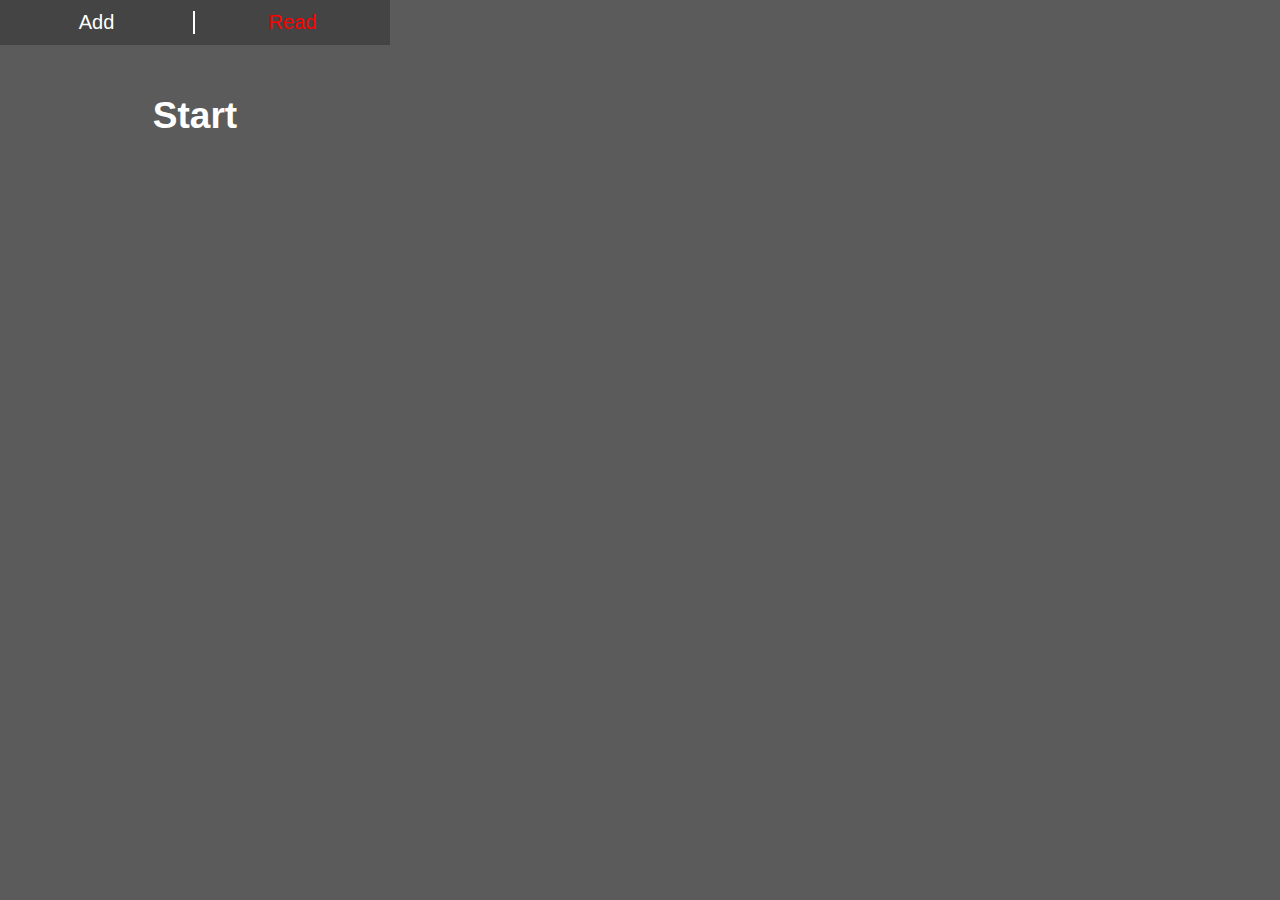
==== index.html @ 916b45db "first commit" ====
<!DOCTYPE html>
<html lang="en">
<head>
    <meta charset="UTF-8">
    <meta http-equiv="X-UA-Compatible" content="IE=edge">
    <meta name="viewport" content="width=device-width, initial-scale=1.0">
    <title>Document</title>
    <link rel="stylesheet" href="style.css">
    <link rel="stylesheet" href="https://cdnjs.cloudflare.com/ajax/libs/font-awesome/6.2.0/css/all.min.css" integrity="sha512-xh6O/CkQoPOWDdYTDqeRdPCVd1SpvCA9XXcUnZS2FmJNp1coAFzvtCN9BmamE+4aHK8yyUHUSCcJHgXloTyT2A==" crossorigin="anonymous" referrerpolicy="no-referrer" />
</head>
<body>
    <nav>
        <a href="./add.html">Add</a>
        <a class="active" href="./index.html">Read</a>
    </nav>

    <h1 id="h1">Start</h1>

    <button id="refresh" onclick="random()"><i class="fa-solid fa-arrows-rotate"></i></button>


    <script src="./app.js"></script>
</body>
</html>
---- style.css ----
*{
    margin: 0;
    padding: 0;
    box-sizing: border-box;
    font-family: sans-serif;
}


body{
    max-width: 390px;
    background-color:rgb(91, 91, 91);
}

nav{
    width: 100%;
    height: 45px;
    background-color: #444;
    display: flex;
    align-items: center;
    justify-content: space-around;
}

nav a{
    text-align: center;
    width: 50%;
    color:#fff;
    text-decoration: none;
    font-size: 20px;
}

nav a:first-child{
    border-right: 2px solid #fff;
}


.active{
    color:red;
}

h1{
    font-size: 37px;
    text-align: center;
    color:#fff;
    margin: 50px 0 0 0;
}

#refresh{
    font-size: 60px;
    background-color: transparent;
    border:none;
    color:#fff;
    text-align: center; 
    margin-top: 200px;
    margin-left: 40%;
}

#refresh:active{
    animation: aylan 0.3s linear;
}

@keyframes aylan {
    form{
        transform: rotate(0deg);
    }

    to{
        transform: rotate(180deg);
    }
}

/* Add */


.add_body{
    width: 100%;
    height: 100vh;
    background-color:rgb(91, 91, 91);
}


form{
    width: 80%;
    margin:20px auto;
}

form input{
    width: 100%;
    height: 25px;
    text-indent: 10px;
    font-size: 17px;
    margin: 20px auto;
    border: 1px solid rgb(100, 100, 100);
    display: block;
    outline: none;
    border-radius: 20px;
}

.btns{
    display: flex;
    justify-content: space-between;
}

form button{
    padding: 5px 20px;
    border-radius:3px;
    border:none;
    font-weight: bold;
    background-color: dodgerblue;
    color: #fff;
    cursor: pointer;
}

form button:last-child{
    background-color: red;
}
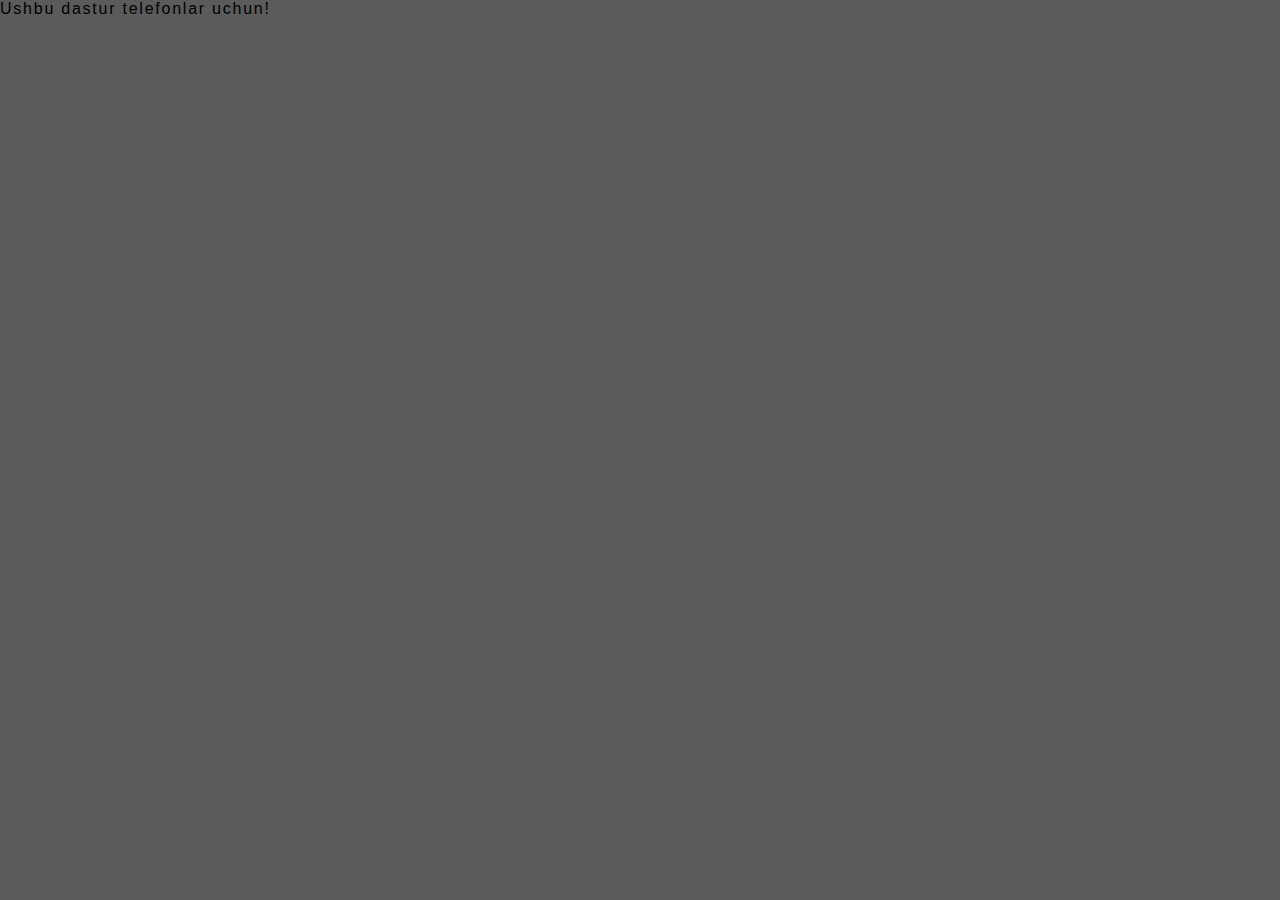
==== commit b1615062: "table list add" ====
--- a/index.html
+++ b/index.html
@@ -4,7 +4,7 @@
     <meta charset="UTF-8">
     <meta http-equiv="X-UA-Compatible" content="IE=edge">
     <meta name="viewport" content="width=device-width, initial-scale=1.0">
-    <title>Document</title>
+    <title>Words Random</title>
     <link rel="stylesheet" href="style.css">
     <link rel="stylesheet" href="https://cdnjs.cloudflare.com/ajax/libs/font-awesome/6.2.0/css/all.min.css" integrity="sha512-xh6O/CkQoPOWDdYTDqeRdPCVd1SpvCA9XXcUnZS2FmJNp1coAFzvtCN9BmamE+4aHK8yyUHUSCcJHgXloTyT2A==" crossorigin="anonymous" referrerpolicy="no-referrer" />
 </head>
@@ -12,6 +12,7 @@
     <nav>
         <a href="./add.html">Add</a>
         <a class="active" href="./index.html">Read</a>
+        <a href="./list.html">List</a>
     </nav>
 
     <h1 id="h1">Start</h1>
--- a/style.css
+++ b/style.css
@@ -3,17 +3,19 @@
     padding: 0;
     box-sizing: border-box;
     font-family: sans-serif;
+    letter-spacing: 0.11rem;
 }
 
-
 body{
-    max-width: 390px;
+    max-width: 1024px;
+    width: 100%;
+    height: 100vh;
     background-color:rgb(91, 91, 91);
 }
 
 nav{
     width: 100%;
-    height: 45px;
+    height: 10vw;
     background-color: #444;
     display: flex;
     align-items: center;
@@ -23,35 +25,36 @@
 nav a{
     text-align: center;
     width: 50%;
+    padding: 7px 0;
     color:#fff;
     text-decoration: none;
-    font-size: 20px;
-}
-
-nav a:first-child{
+    font-size: 5vw;
     border-right: 2px solid #fff;
 }
 
+nav a:last-child{
+    border: none;
+}
 
 .active{
-    color:red;
+    color:#ff3030;
 }
 
 h1{
-    font-size: 37px;
+    font-size: 9vw;
     text-align: center;
     color:#fff;
-    margin: 50px 0 0 0;
+    margin:25% 0 0 0;
 }
 
 #refresh{
-    font-size: 60px;
+    font-size: 20vw;
     background-color: transparent;
     border:none;
     color:#fff;
-    text-align: center; 
-    margin-top: 200px;
-    margin-left: 40%;
+    position:absolute;
+    bottom: 10%;
+    left: 40%;
 }
 
 #refresh:active{
@@ -69,30 +72,21 @@
 }
 
 /* Add */
-
-
-.add_body{
-    width: 100%;
-    height: 100vh;
-    background-color:rgb(91, 91, 91);
-}
-
-
 form{
-    width: 80%;
-    margin:20px auto;
+    width: 70%;
+    margin:10% auto;
 }
 
 form input{
     width: 100%;
-    height: 25px;
-    text-indent: 10px;
-    font-size: 17px;
-    margin: 20px auto;
-    border: 1px solid rgb(100, 100, 100);
+    height: 6vw;
+    text-indent: 5%;
+    font-size: 3.5vw;
+    margin: 7% auto;
+    border:none;
     display: block;
     outline: none;
-    border-radius: 20px;
+    border-radius: 50px;    
 }
 
 .btns{
@@ -101,15 +95,64 @@
 }
 
 form button{
-    padding: 5px 20px;
+    padding:1.5% 3%;
     border-radius:3px;
     border:none;
     font-weight: bold;
     background-color: dodgerblue;
     color: #fff;
     cursor: pointer;
+    font-size: 3vw;
 }
 
 form button:last-child{
     background-color: red;
+}
+
+/* =========== table ========= */
+
+table{
+    width: 100%;
+    border-collapse:collapse;
+    border: 1px solid #ddd;
+    max-height: 80vh;
+}
+
+table thead {
+    background-color: rgb(111, 162, 214);
+    height: 27px;
+    text-align: left;    
+    color: #fff;
+}
+
+table thead th{
+    border: 1px solid #666;
+    padding: 4px 5px;
+}
+
+table thead tr th:first-child{
+    width: 25px;
+}
+
+table tbody{
+    background-color: yellow;
+    max-height: 70vh;
+    margin-top: 10px;
+}
+
+tbody tr:nth-child(odd){
+    background-color: rgb(219, 234, 245);
+}
+
+tbody tr:nth-child(even){
+    background-color: rgb(191, 192, 245);
+}
+
+tbody tr td{
+    border: 1px solid #666;
+    padding:4px 5px;
+}
+
+tbody tr{
+    max-height: 22px;
 }